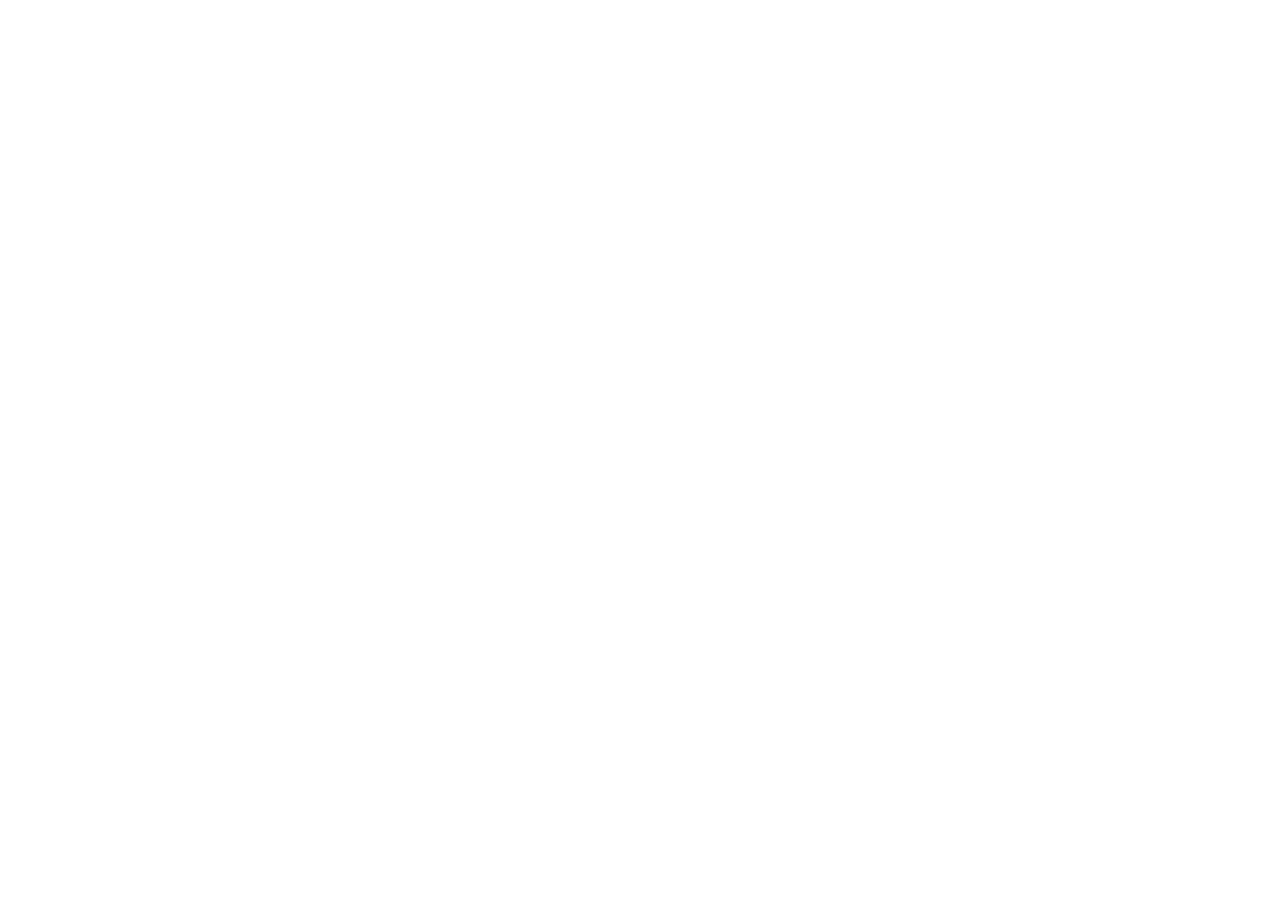
==== simple_navigation_bar/index.html @ 2e2fef05 "project files restored." ====
<!DOCTYPE html>
<html lang="en" dir="ltr">
    <head>
        <meta charset="UTF-8">
        <meta name="viewport" content="width=device-width, initial-scale=1.0">
        <title>simple header</title>
    </head>
    <body>
        
    </body>
</html>
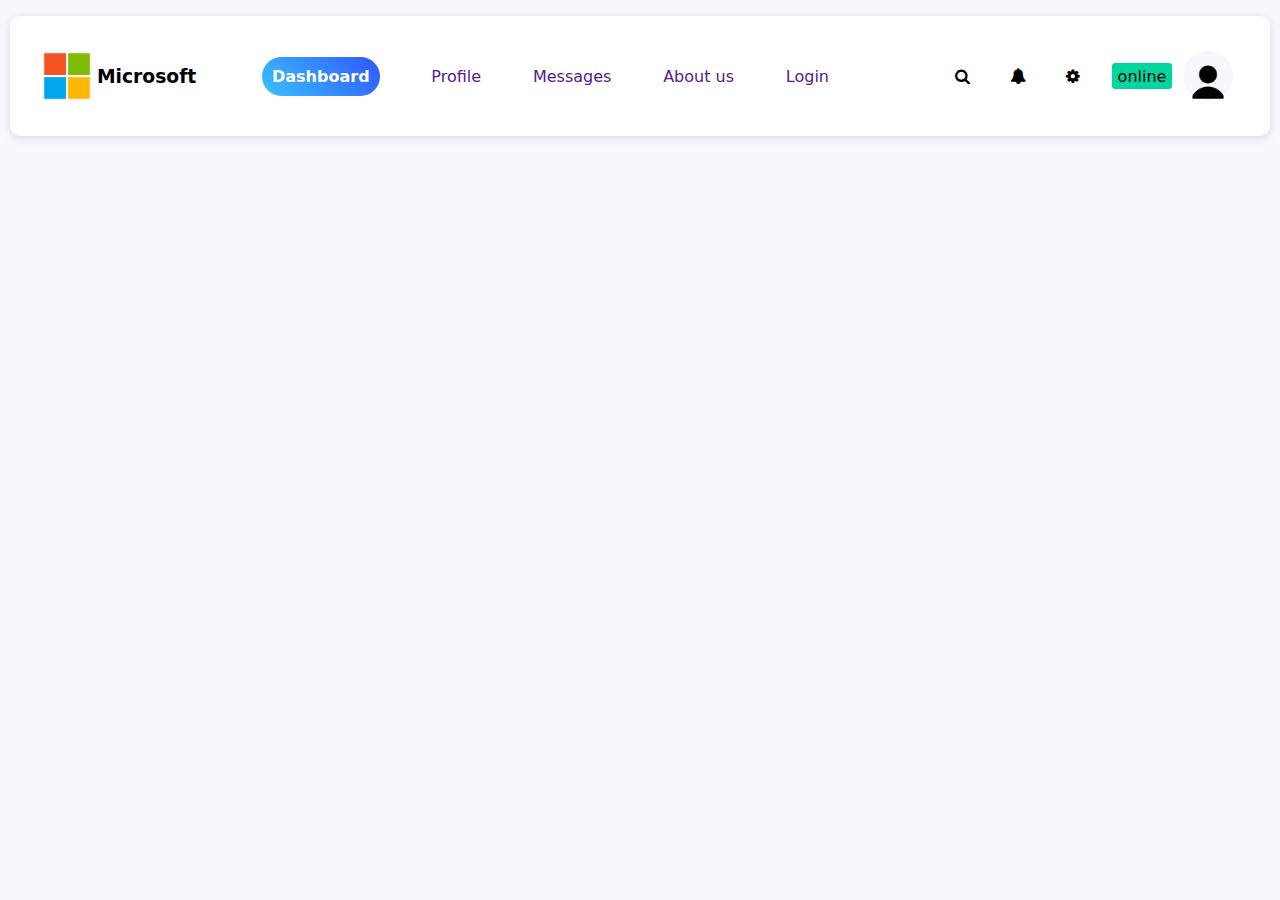
==== commit daa2e394: "some changes added to this project" ====
--- a/simple_navigation_bar/index.html
+++ b/simple_navigation_bar/index.html
@@ -4,8 +4,45 @@
         <meta charset="UTF-8">
         <meta name="viewport" content="width=device-width, initial-scale=1.0">
         <title>simple header</title>
+        <link rel="stylesheet" href="./style.css">
+        <link rel="stylesheet" href="https://cdnjs.cloudflare.com/ajax/libs/font-awesome/4.7.0/css/font-awesome.min.css">
     </head>
     <body>
-        
+        <div class="container">
+            <div class="nav_section">
+                <div class="left_nav">
+                    <div class="logo_section">
+                        <div class="logo_box">
+                            <img class="logo" src="./images/Microsoft_logo.png" alt="site logo">
+                            <h3>Microsoft</h3>
+                        </div>
+                    </div>
+                </div>
+                <div class="nav_center">
+                    <ul>
+                        <li><a class="dashboard" href="">Dashboard</a></li>
+                        <li><a href="">Profile</a></li>
+                        <li><a href="">Messages</a></li>
+                        <li><a href="">About us</a></li>
+                        <li><a href="">Login</a></li>
+                    </ul>
+                </div>
+                <div class="right_nav">
+                    <div class="icons">
+                        <div><i class="fa fa-search"></i></div>
+                        <div><i class=" fa fa-bell"></i></div>
+                        <div><i class=" fa fa-cog"></i></div>
+                    </div>
+                    <div class="user_section">
+                        <div class="status">
+                            online
+                        </div>
+                        <div class="user_image">
+                            <img src="./images/user_icon.png" alt="user_profile">
+                        </div>
+                    </div>
+                </div>
+            </div>
+        </div>
     </body>
 </html>--- a/simple_navigation_bar/style.css
+++ b/simple_navigation_bar/style.css
@@ -0,0 +1,103 @@
+:root{
+    box-sizing: border-box;
+}
+*,
+*::before,
+*::after{
+    box-sizing: inherit;
+    margin: 0;
+    padding: 0;
+}
+body{
+    background-color: #f7f8fd;
+    font-family: system-ui, -apple-system, BlinkMacSystemFont, 'Segoe UI', Roboto, Oxygen, Ubuntu, Cantarell, 'Open Sans', 'Helvetica Neue', sans-serif;
+}
+.container{
+    max-width: 1260px;
+    margin: 0 auto;
+}
+.nav_section{
+    width: 100%;
+    height: 120px;
+    background-color: #ffffff;
+    margin-top: 1rem;
+    border-radius: 10px;
+    box-shadow: 0 2px 8px 0 rgba(99,99,99,0.2);
+    display: grid;
+    grid-template-columns: 10% 45% 25%;
+    justify-content: space-between;
+}
+.left_nav{
+    display: flex;
+    align-items: center;
+    height: 100%;
+}
+.logo_section{
+    display: flex;
+    align-items: center;
+    padding: 1rem 2rem;
+}
+.logo_box{
+    display: flex;
+    align-items: center;
+    gap: 5px;
+}
+img{
+    width: 100%;
+    height: 50px;
+}
+ul{
+    list-style-type: none;
+    text-decoration: none;
+}
+a{
+    text-decoration: none;
+}
+.nav_center{
+    /* width:50% ; */
+}
+.nav_center ul{
+    display: flex;
+    justify-content: space-between;
+    align-items: center;
+    height: 100%;    
+
+}
+.right_nav{
+    display: flex;
+    width: 20%;
+    align-items: center;
+    gap: 2rem;
+}
+.icons{
+    display: flex;
+    align-items: center;
+    justify-content: center;
+    gap: 2.5rem;
+}
+.user_section{
+    display: flex;
+    align-items: center;
+    justify-content: center;
+    gap: 0.7rem;
+}
+.status{
+    background-color: hsl(164, 100%, 42%);
+    border-radius:0.2rem ;
+    width: 60px;
+    text-align: center;
+    padding: 0.2rem;
+}
+.user_image{
+    width: 50px;
+    height: 50px;
+    border-radius: 100%;
+    background-color: #f7f8fd;
+}
+.dashboard{
+    background-image: linear-gradient(50deg,#3ac2ff,#2f56ff) ;
+    color: #ffffff;
+    padding: 10px;
+    border-radius: 22px;
+    font-weight: bold;
+}
